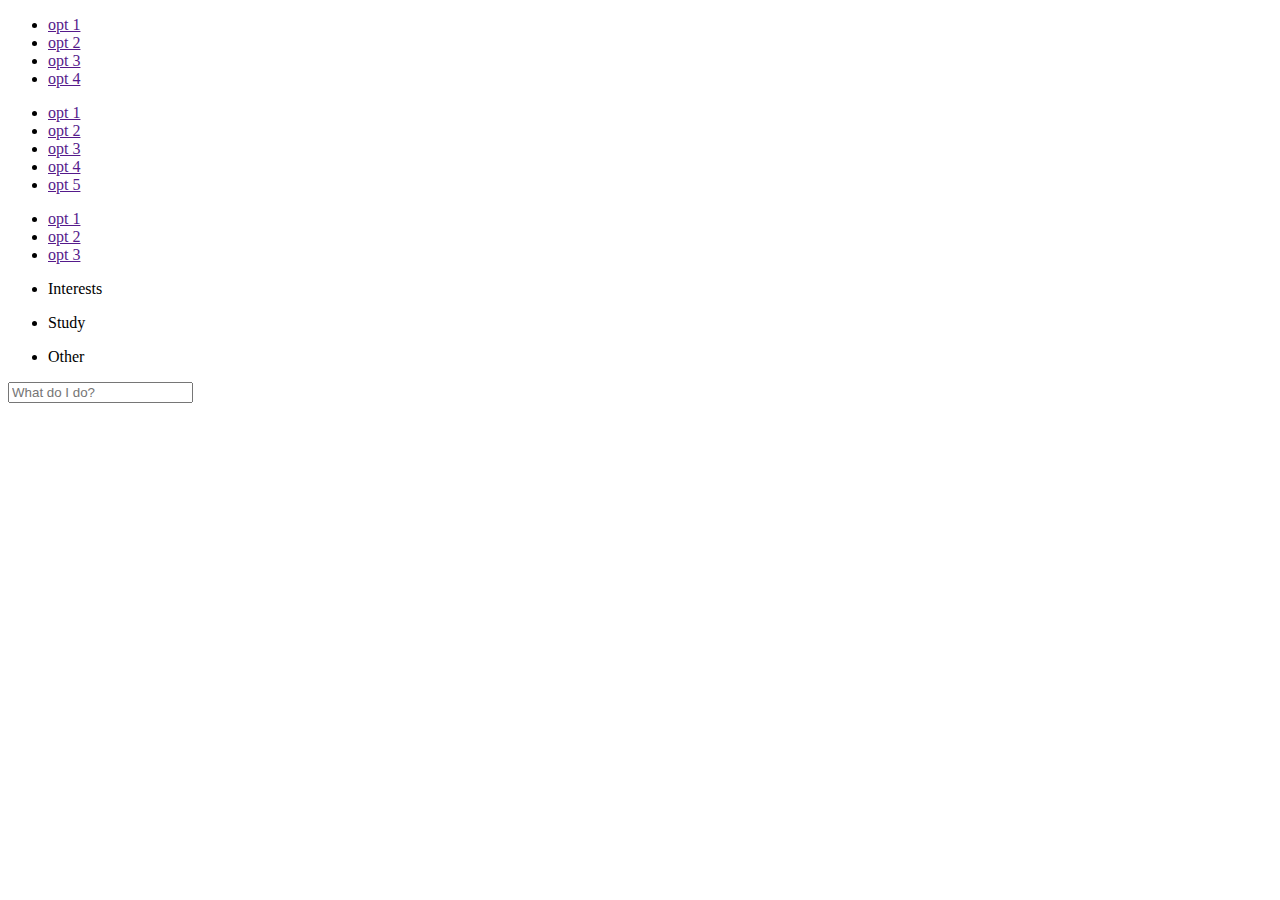
==== StartpagePixel/pixel.html @ a7c112ae "Update pixel.html" ====
<!DOCTYPE html>
<html>
   <head>
       <title>H O M E</title>
       <link rel="icon" type="image/png"
       href="">
       <link type="text/css" rel="stylesheet" href="StartPageCSS.css"> <!--put your's icon here-->
       <link rel="icon" href="null">
       <meta charset="utf-8">
       <meta name="viewport" content="width=device-width, initial-scale=1">
       <link href="https://fonts.googleapis.com/css?family=VT323" rel="stylesheet">
       <style type="text/css">
            @-moz-document url-prefix() {
                #time {                /*change according to your's display resolution(if needed)*/
                    position: relative;
                    left: 74.9%;
                    bottom: 2.6em;
                    opacity: 0.95;
                }
            }
       </style>
   </head>
    <body>
       <div class="secdiv">
            <ul id="ulhide1">
                <li><a href="" target="_blank">opt 1</a></li>
                <li><a href="" target="_blank">opt 2</a></li>    <!--Put your links here-->
                <li><a href="" target="_blank">opt 3</a></li>
                <li><a href="" target="_blank">opt 4</a></li>
            </ul>
            <ul id="ulhide2">
                <li><a href="" target="_blank">opt 1</a></li>
                <li><a href="" target="_blank">opt 2</a></li>    <!--Put your links here-->
                <li><a href="" target="_blank">opt 3</a></li>
                <li><a href="" target="_blank">opt 4</a></li>
                <li><a href="" target="_blank">opt 5</a></li>
            </ul>
            <ul id="ulhide3">
                <li><a href="" target="_blank">opt 1</a></li>
                <li><a href="" target="_blank">opt 2</a></li>     <!--Put your links here-->
                <li><a href="" target="_blank">opt 3</a></li>
            </ul>
        </div>
        <div class="maindiv">
            <ul class="listmain">
                <li>
                <p onclick="changeMDivI()">Interests</p>
                </li>
                <li><p onclick="changeMDivS()">Study</p></li>
                <li><p onclick="changeMDivO()">Other</p></li>
            </ul>
        </div>
        <div><p id="time"></p></div>
        <div class="headerSearch">
            <!--You can change the duckduckgo.com to your preferred search engine here:
                                        ||
                                        \/                                                -->
               <form action="https://duckduckgo.com/" class="searchbox" id="sbb" method="get" name="searchform" onsubmit="return noValueFunc();" target="_blank"> 
                  <!--don't forget to change the "name" according to the search engine
                                                       ||
                                                       \/                        -->
                <input class="typesearch" id="tsb" name="q" placeholder="What do I do?" type="text" autocomplete="off">
            </form>
       </div>
        <script src="StartPageJS.js"></script>
    </body>
</html>
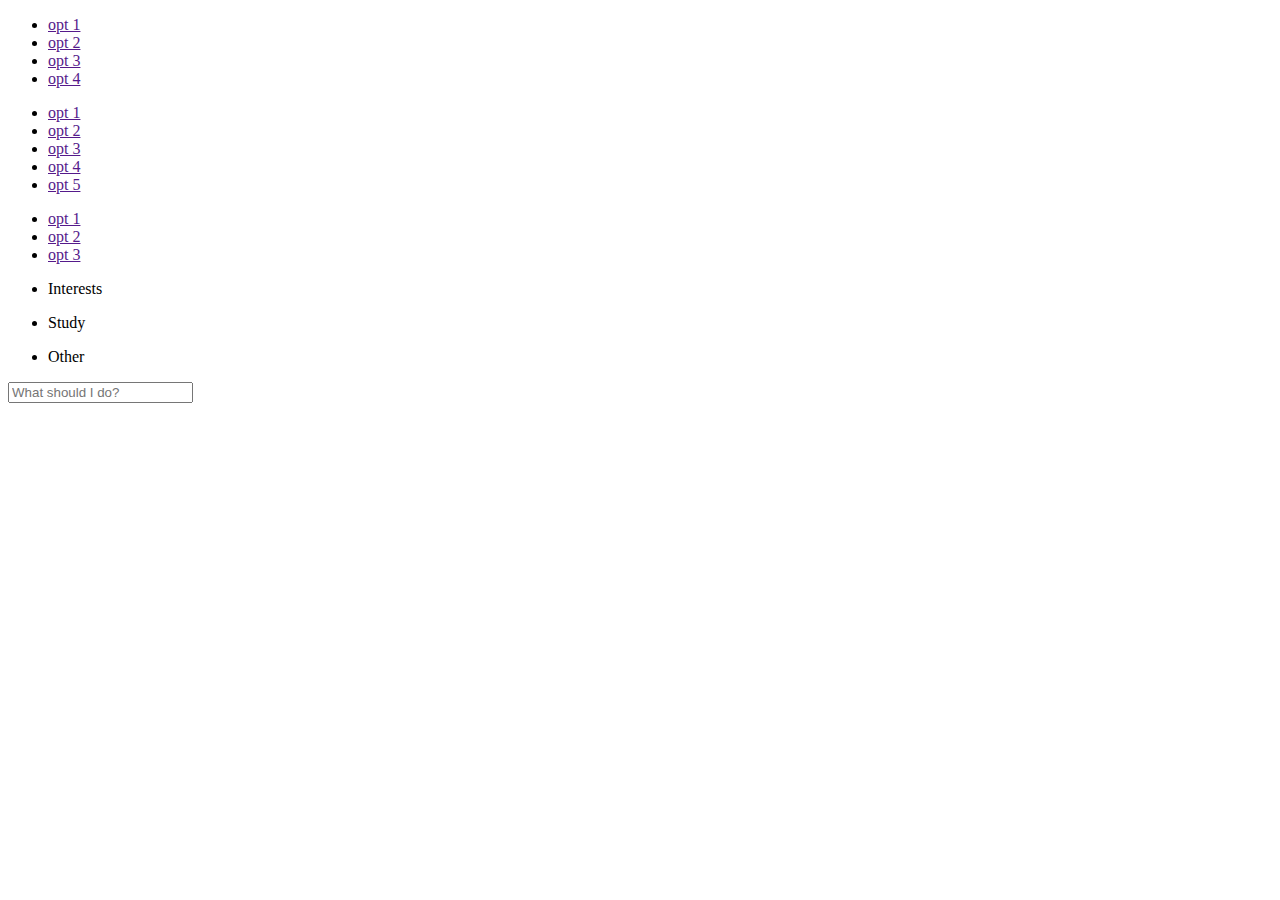
==== commit f3c38be0: "Update pixel.html" ====
--- a/StartpagePixel/pixel.html
+++ b/StartpagePixel/pixel.html
@@ -59,7 +59,7 @@
                   <!--don't forget to change the "name" according to the search engine
                                                        ||
                                                        \/                        -->
-                <input class="typesearch" id="tsb" name="q" placeholder="What do I do?" type="text" autocomplete="off">
+                <input class="typesearch" id="tsb" name="q" placeholder="What should I do?" type="text" autocomplete="off">
             </form>
        </div>
         <script src="StartPageJS.js"></script>
